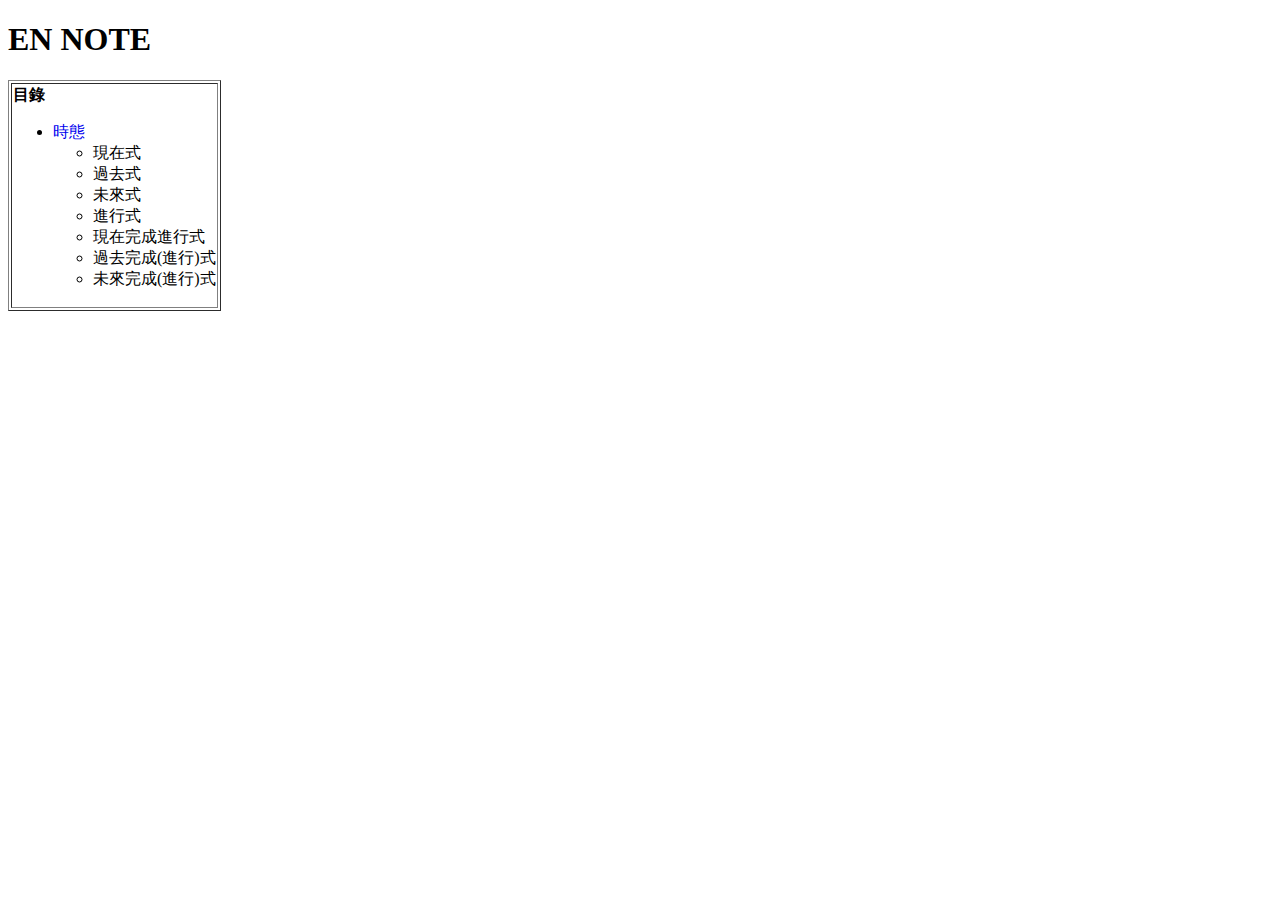
==== index.html @ aad8a3d4 "Create index.html" ====
<!DOCTYPE html>
<html>
<head>
	<title>EN NOTE.index</title>
	<link rel="icon" href="http://anohito.tw/poi/images/POI_01_B.png" type="image/x-icon">
</head>

<body>
<h1>EN NOTE</h1>
<table border=1>
    <td><b>目錄</b>
    <ul>
    	<li><a href="./tense.html#a" STYLE="text-decoration:none">時態</a></li>
        <ul>
        	<li>現在式
            <li>過去式
            <li>未來式
            <li>進行式
            <li>現在完成進行式
            <li>過去完成(進行)式
            <li>未來完成(進行)式
        </ul>
    </ul>
	</td>
</table>

</body>
</html>
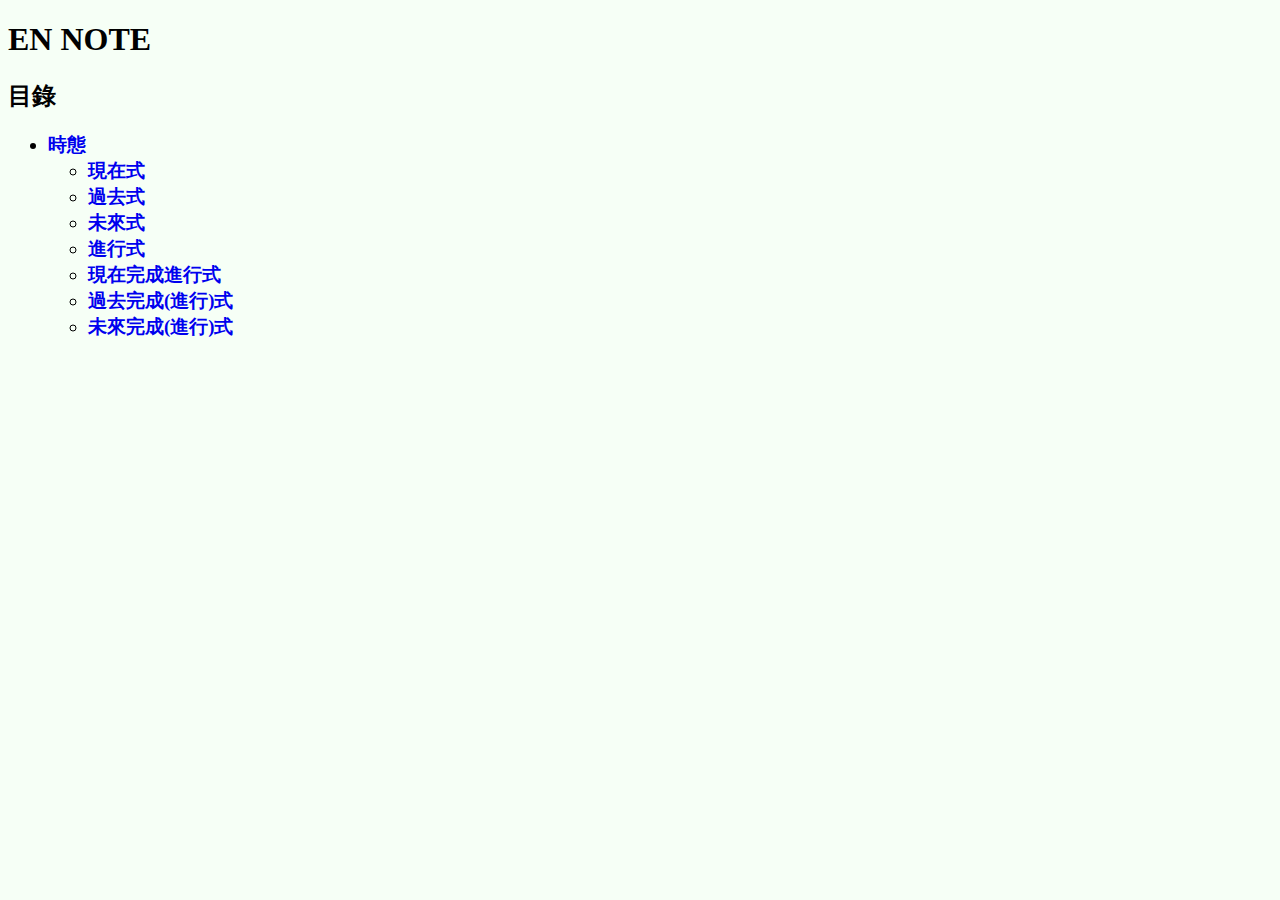
==== commit 2a359462: "Update index.html" ====
--- a/index.html
+++ b/index.html
@@ -5,24 +5,21 @@
 	<link rel="icon" href="http://anohito.tw/poi/images/POI_01_B.png" type="image/x-icon">
 </head>
 
-<body>
+<body bgcolor='#f6fff6'>
 <h1>EN NOTE</h1>
-<table border=1>
-    <td><b>目錄</b>
+<h2><b>目錄</b></h2>
+<h3><ul>
+   	<li><a href="./tense.html#a" STYLE="text-decoration:none">時態</a>
     <ul>
-    	<li><a href="./tense.html#a" STYLE="text-decoration:none">時態</a></li>
-        <ul>
-        	<li>現在式
-            <li>過去式
-            <li>未來式
-            <li>進行式
-            <li>現在完成進行式
-            <li>過去完成(進行)式
-            <li>未來完成(進行)式
-        </ul>
+        <li><a href="./tense.html#a" STYLE="text-decoration:none">現在式</a>
+        <li><a href="./tense.html#b" STYLE="text-decoration:none">過去式</a>
+        <li><a href="./tense.html#c" STYLE="text-decoration:none">未來式</a>
+        <li><a href="./tense.html#d" STYLE="text-decoration:none">進行式</a>
+        <li><a href="./tense.html#e" STYLE="text-decoration:none">現在完成進行式</a>
+        <li><a href="./tense.html#f" STYLE="text-decoration:none">過去完成(進行)式</a>
+        <li><a href="./tense.html#g" STYLE="text-decoration:none">未來完成(進行)式</a>
     </ul>
-	</td>
-</table>
+</ul></h3>
 
 </body>
 </html>
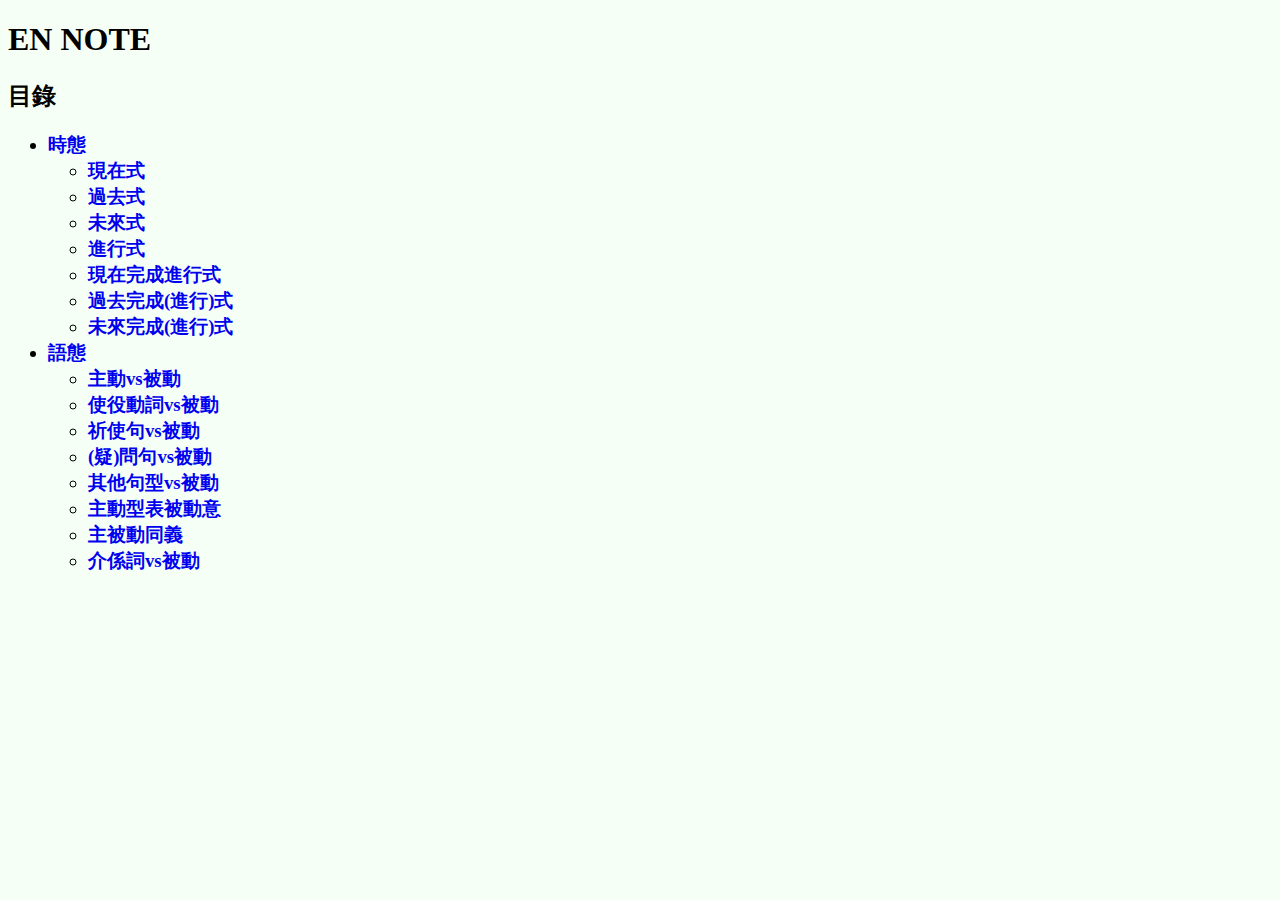
==== commit b07a7c69: "Update index.html" ====
--- a/index.html
+++ b/index.html
@@ -10,14 +10,25 @@
 <h2><b>目錄</b></h2>
 <h3><ul>
    	<li><a href="./tense.html#a" STYLE="text-decoration:none">時態</a>
-    <ul>
-        <li><a href="./tense.html#a" STYLE="text-decoration:none">現在式</a>
-        <li><a href="./tense.html#b" STYLE="text-decoration:none">過去式</a>
-        <li><a href="./tense.html#c" STYLE="text-decoration:none">未來式</a>
-        <li><a href="./tense.html#d" STYLE="text-decoration:none">進行式</a>
-        <li><a href="./tense.html#e" STYLE="text-decoration:none">現在完成進行式</a>
-        <li><a href="./tense.html#f" STYLE="text-decoration:none">過去完成(進行)式</a>
-        <li><a href="./tense.html#g" STYLE="text-decoration:none">未來完成(進行)式</a>
+    	<ul>
+            <li><a href="./tense.html#b" STYLE="text-decoration:none">現在式</a>
+            <li><a href="./tense.html#c" STYLE="text-decoration:none">過去式</a>
+            <li><a href="./tense.html#d" STYLE="text-decoration:none">未來式</a>
+            <li><a href="./tense.html#e" STYLE="text-decoration:none">進行式</a>
+            <li><a href="./tense.html#f" STYLE="text-decoration:none">現在完成進行式</a>
+            <li><a href="./tense.html#g" STYLE="text-decoration:none">過去完成(進行)式</a>
+            <li><a href="./tense.html#h" STYLE="text-decoration:none">未來完成(進行)式</a>
+    </ul>
+	<li><a href="./voice.html#a" STYLE="text-decoration:none">語態</a>
+    	<ul>
+            <li><a href="./voice.html#b" STYLE="text-decoration:none">主動vs被動</a>
+            <li><a href="./voice.html#c" STYLE="text-decoration:none">使役動詞vs被動</a>
+            <li><a href="./voice.html#d" STYLE="text-decoration:none">祈使句vs被動</a>
+            <li><a href="./voice.html#e" STYLE="text-decoration:none">(疑)問句vs被動</a>
+            <li><a href="./voice.html#f" STYLE="text-decoration:none">其他句型vs被動</a>
+            <li><a href="./voice.html#g" STYLE="text-decoration:none">主動型表被動意</a>
+	    <li><a href="./voice.html#h" STYLE="text-decoration:none">主被動同義</a>
+            <li><a href="./voice.html#i" STYLE="text-decoration:none">介係詞vs被動</a>
     </ul>
 </ul></h3>
 
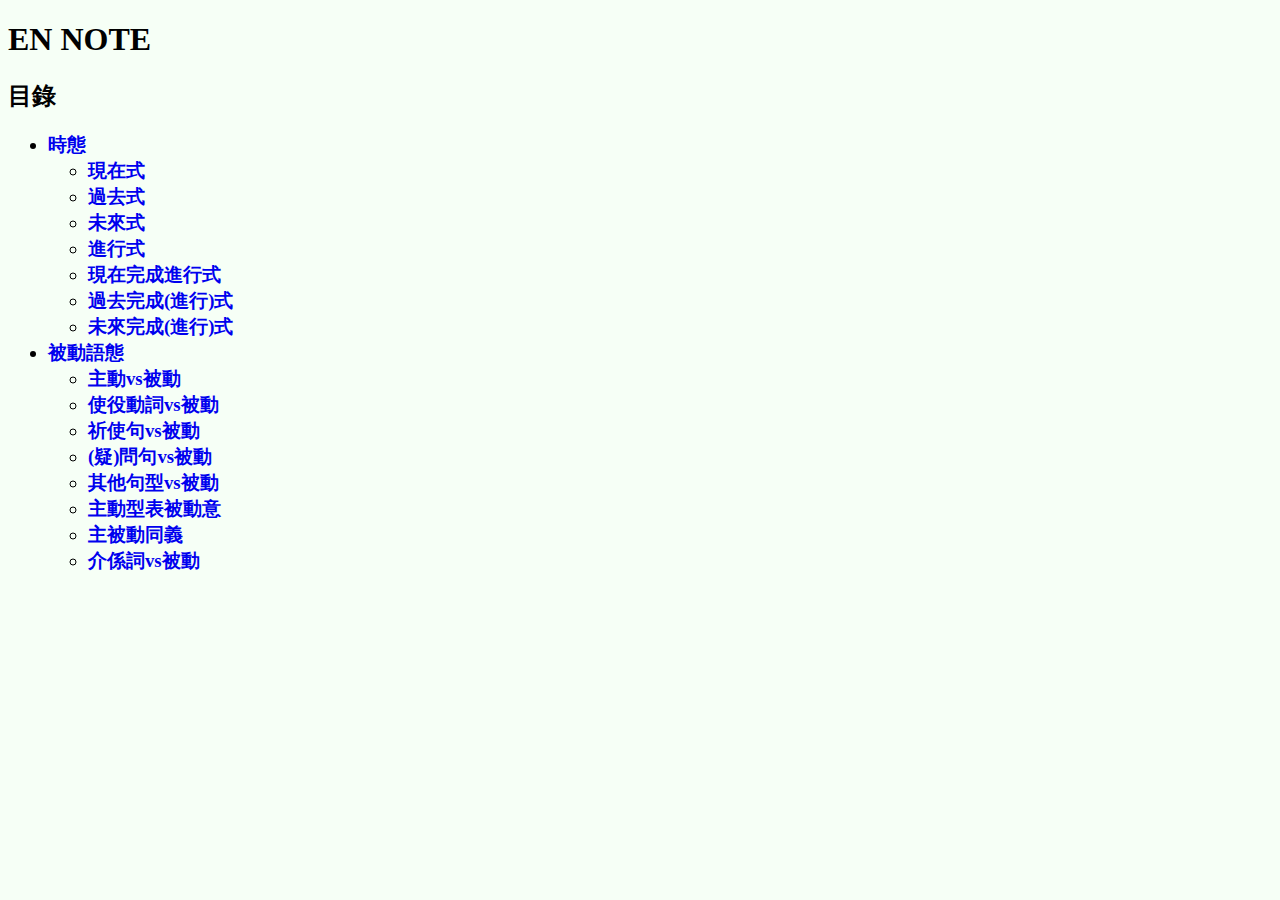
==== commit 097b35ff: "Update index.html" ====
--- a/index.html
+++ b/index.html
@@ -19,16 +19,16 @@
             <li><a href="./tense.html#g" STYLE="text-decoration:none">過去完成(進行)式</a>
             <li><a href="./tense.html#h" STYLE="text-decoration:none">未來完成(進行)式</a>
     </ul>
-	<li><a href="./voice.html#a" STYLE="text-decoration:none">語態</a>
+	<li><a href="./passivevoice.html#a" STYLE="text-decoration:none">被動語態</a>
     	<ul>
-            <li><a href="./voice.html#b" STYLE="text-decoration:none">主動vs被動</a>
-            <li><a href="./voice.html#c" STYLE="text-decoration:none">使役動詞vs被動</a>
-            <li><a href="./voice.html#d" STYLE="text-decoration:none">祈使句vs被動</a>
-            <li><a href="./voice.html#e" STYLE="text-decoration:none">(疑)問句vs被動</a>
-            <li><a href="./voice.html#f" STYLE="text-decoration:none">其他句型vs被動</a>
-            <li><a href="./voice.html#g" STYLE="text-decoration:none">主動型表被動意</a>
-	    <li><a href="./voice.html#h" STYLE="text-decoration:none">主被動同義</a>
-            <li><a href="./voice.html#i" STYLE="text-decoration:none">介係詞vs被動</a>
+            <li><a href="./passivevoice.html#b" STYLE="text-decoration:none">主動vs被動</a>
+            <li><a href="./passivevoice.html#c" STYLE="text-decoration:none">使役動詞vs被動</a>
+            <li><a href="./passivevoice.html#d" STYLE="text-decoration:none">祈使句vs被動</a>
+            <li><a href="./passivevoice.html#e" STYLE="text-decoration:none">(疑)問句vs被動</a>
+            <li><a href="./passivevoice.html#f" STYLE="text-decoration:none">其他句型vs被動</a>
+            <li><a href="./passivevoice.html#g" STYLE="text-decoration:none">主動型表被動意</a>
+	    <li><a href="./passivevoice.html#h" STYLE="text-decoration:none">主被動同義</a>
+            <li><a href="./passivevoice.html#i" STYLE="text-decoration:none">介係詞vs被動</a>
     </ul>
 </ul></h3>
 
